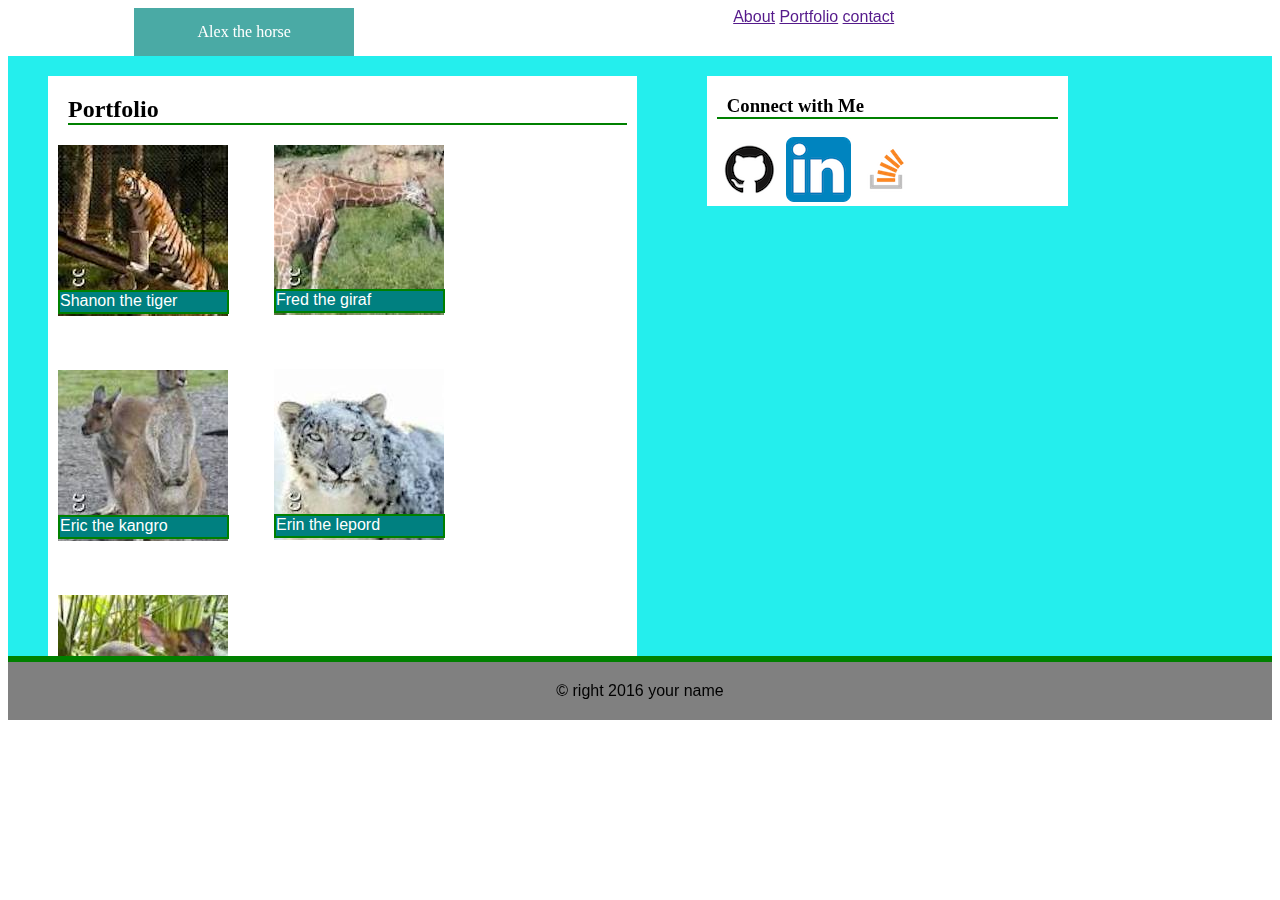
==== portfolio.html @ 653c7857 "second commit" ====
<!DOCTYPE html>
<html>

<head>
  <title>All about me</title>
  <link rel="stylesheet"
        type="text/css" href="assests/css/3.css">
</head>

<body>
  <header>
    <section id="empty1">.</section>
    <section id="name">Alex the horse </section>
    <section id="empty2">.</section>
    <section id="port">
      <a href="">About</a>
      <a href="">Portfolio</a>
      <a href="">contact</a>
    </section>
  </header>

  <div class="toot">
    <section id="all">
      <h2>Portfolio</h2>
      <div id="first">
        <img src="assests/images/1.jpeg">
        <p id="box1">Shanon the tiger</p>
        <img src="assests/images/2.jpeg">
        <p id="box1">Eric the kangro</p>
        <img src="assests/images/3.jpeg">
        <p id="box1">Sarah the deer</p>
      </div>
      <div id="second">
        <img src="assests/images/4.jpeg">
        <p id="box1">Fred the giraf</p>
        <img src="assests/images/5.jpeg">
        <p id="box1">Erin the lepord</p>
      </div>
  
     </section>

    <section id="connect">
      <h3>Connect with Me</h3>
      <a href="https://github.com/"><img src="assests/images/3.png"></a>
      <a href="https://www.linkedin.com/in/anter-rezk-4057ab12b/"><img src="assests/images/2.png"></a>
      <a href="http://stackoverflow.com/users/7122760/anter?tab=profile"><img src="assests/images/1.png"></a>
    </section>
  </div>  

  <footer>&copy right 2016 your name</footer>

</body>
</html>
---- assests/css/3.css ----
*{
	font-family: 'Arial', 'Helvetica Neue', Helvetica, sans-serif;
}
body{}
header{
	background: white;

}
#empty1{
	width: 10%;
	float: left;
	color: white;
}
#name{
	width: 15%;
	float: left;
	text-align: center;
	background: #4aaaa5;;
	padding: 15px;
	font-family: 'Georgia', Times, Times New Roman, serif;
	color: white;


}
#empty2{
	width: 30%;
	float: left;
	color: white;
}
#port{
	width: 25%;
	float: left;
}
.toot{
	clear: both;
	background: #24eeed;
	width: 100%;
	overflow: auto;
	border-bottom: 6px solid green;
	height: 600px;

	

	
}
#all{
     width: 45%;
     margin-left: 40px;
     background: white;
     float: left;
     margin-bottom: 20px;
     margin-top: 20px;
     padding-right: 10px;
     padding-left: 10px;
     height: 700px;
}
h2{
	margin-left: 10px;
	border-bottom: 2px solid green;
	font-family: 'Georgia', Times, Times New Roman, serif;
}
#first{
	float: left;
}
h4{
	height: 0px;
}
#second{
	float: left;
	margin-left: 45px;
}
#box1{
   border: 2px solid green;
   height: 20px;
   margin-top: 10px;
   width: 167px;
   background: teal;
   color: white;
   position:relative;
   top:-40px;



}
#box2{
   border: 2px solid green;
   height: 140px;
}
#Submit{
	background: teal;
	color: white;
	border: 2px solid green;
	width: 15%;
	padding: 15px;
	text-align: center;
	font-size: 20px;
}

p{}
#connect{
	width: 27%;
	float: left;
	margin-left: 70px;
	background: white;
	margin-top: 20px;
	padding-left: 10px;
	padding-right: 10px;

}
h3{
	border-bottom: 2px solid green;
	padding-left: 10px;
	font-family: 'Georgia', Times, Times New Roman, serif;
	
}
footer{
	clear: both;

	
	background: gray;
	text-align: center;
	padding: 20px;
}
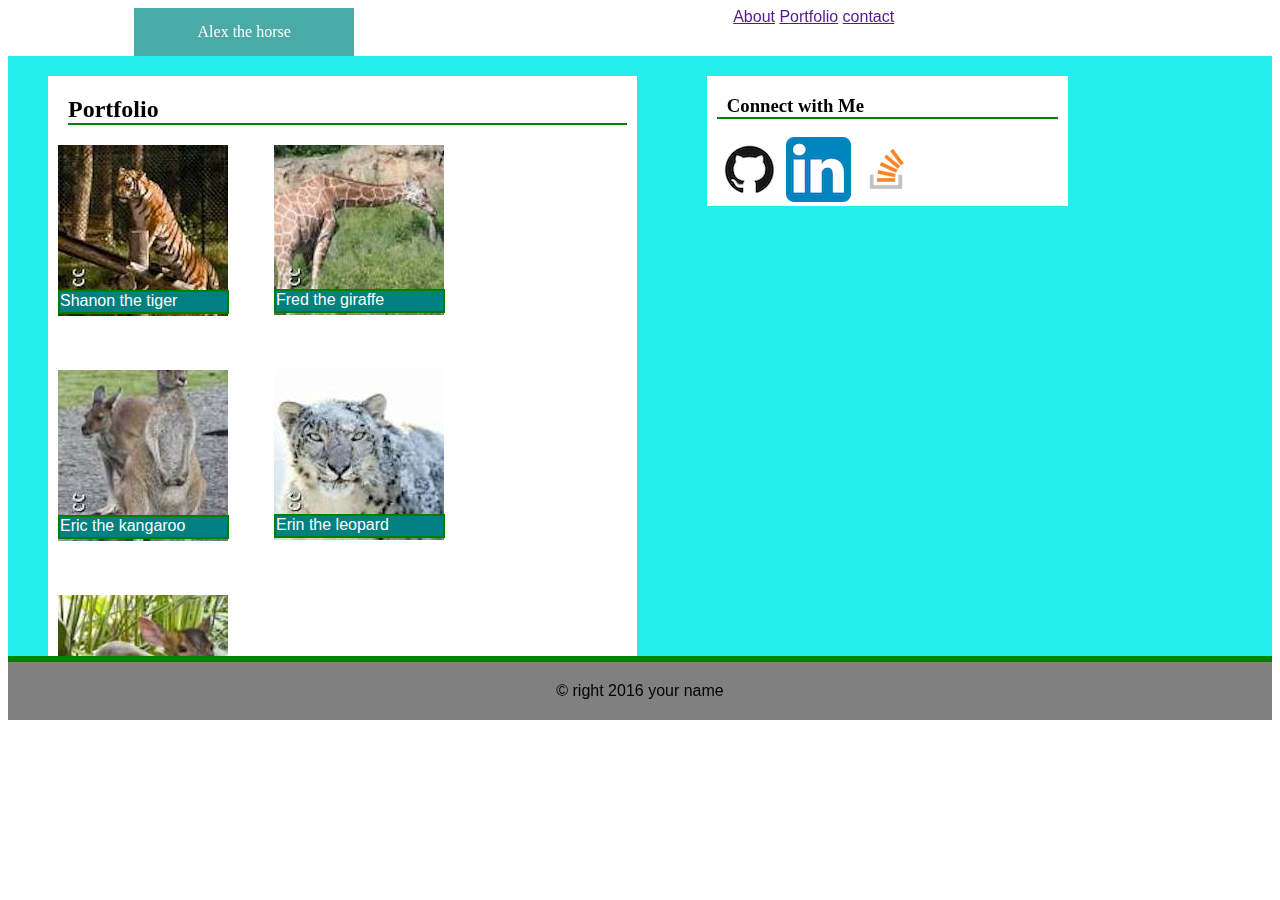
==== commit 15a31d38: "fifth commit" ====
--- a/portfolio.html
+++ b/portfolio.html
@@ -26,15 +26,15 @@
         <img src="assests/images/1.jpeg">
         <p id="box1">Shanon the tiger</p>
         <img src="assests/images/2.jpeg">
-        <p id="box1">Eric the kangro</p>
+        <p id="box1">Eric the kangaroo</p>
         <img src="assests/images/3.jpeg">
         <p id="box1">Sarah the deer</p>
       </div>
       <div id="second">
         <img src="assests/images/4.jpeg">
-        <p id="box1">Fred the giraf</p>
+        <p id="box1">Fred the giraffe</p>
         <img src="assests/images/5.jpeg">
-        <p id="box1">Erin the lepord</p>
+        <p id="box1">Erin the leopard</p>
       </div>
   
      </section>
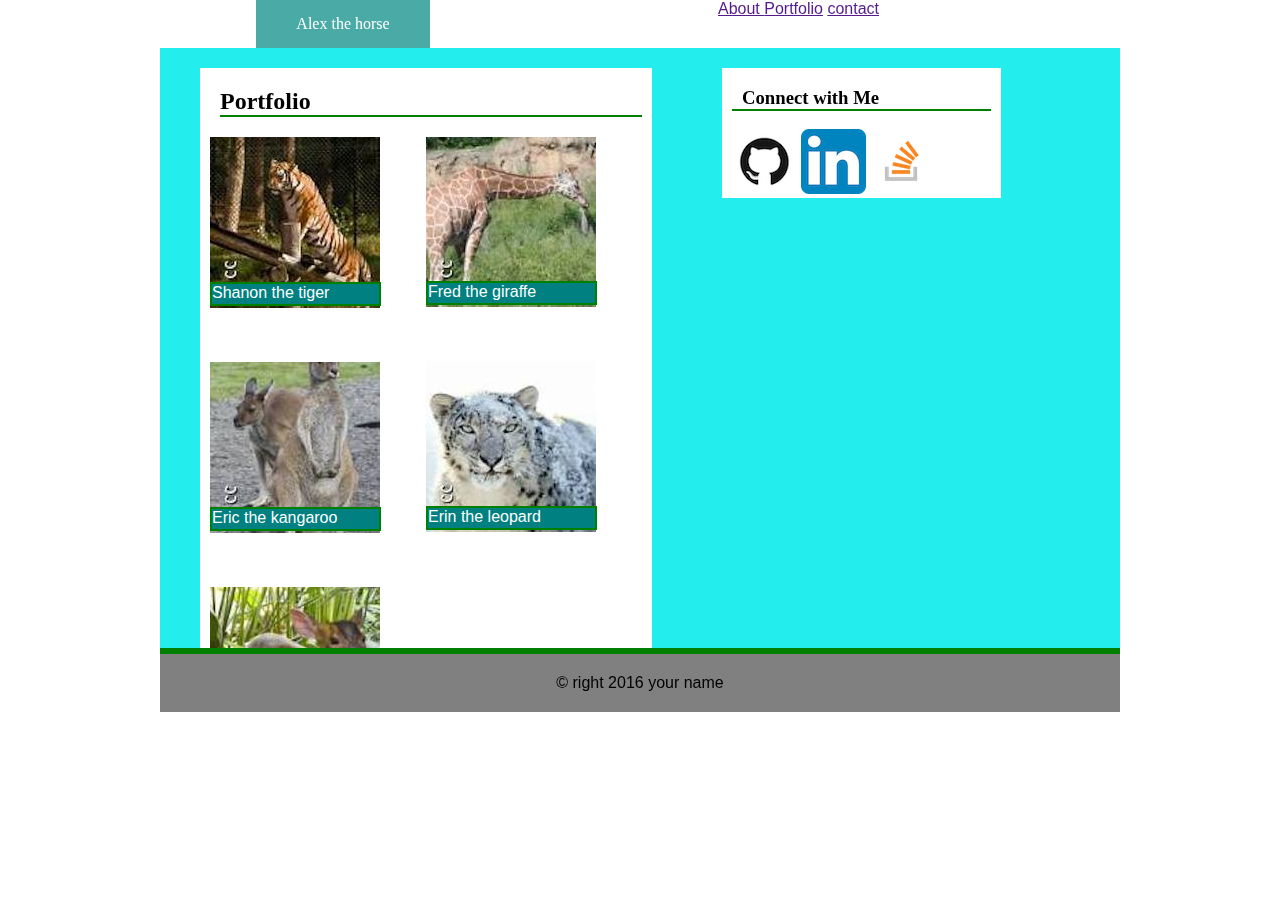
==== commit 9699e199: "change" ====
--- a/portfolio.html
+++ b/portfolio.html
@@ -13,7 +13,7 @@
     <section id="name">Alex the horse </section>
     <section id="empty2">.</section>
     <section id="port">
-      <a href="">About</a>
+      <a href="">About </a>
       <a href="">Portfolio</a>
       <a href="">contact</a>
     </section>
--- a/assests/css/3.css
+++ b/assests/css/3.css
@@ -1,7 +1,10 @@
 *{
 	font-family: 'Arial', 'Helvetica Neue', Helvetica, sans-serif;
 }
-body{}
+body{
+	width: 960px;
+	margin: auto;
+}
 header{
 	background: white;
 
